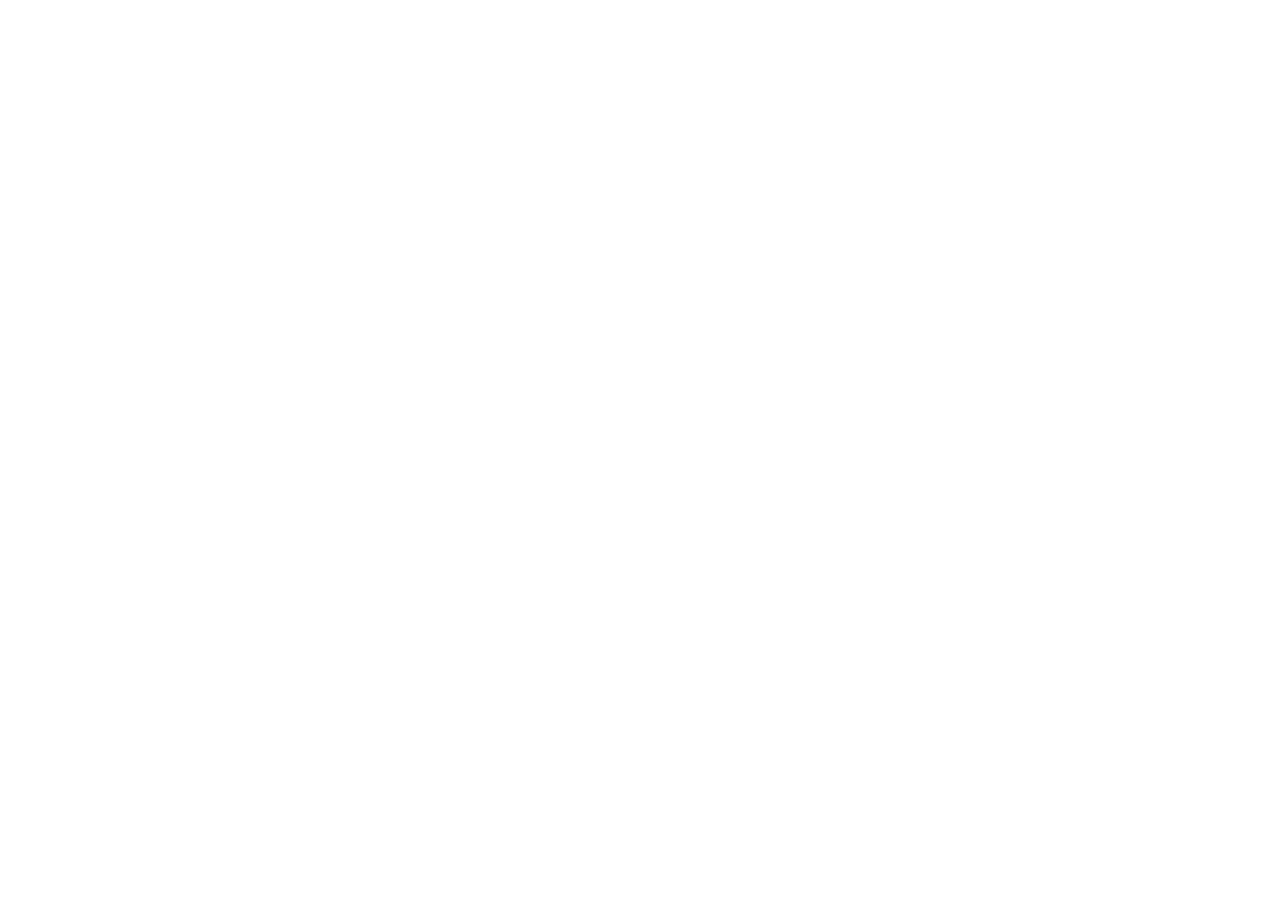
==== index.html @ e0cbf1af "Finished 1st 2 assessments." ====
<!DOCTYPE html>
<html lang="en">
<head>
    <meta charset="UTF-8">
    <meta name="viewport" content="width=device-width, initial-scale=1.0">
    <title>Document</title>
</head>
<body>
    
</body>
</html>
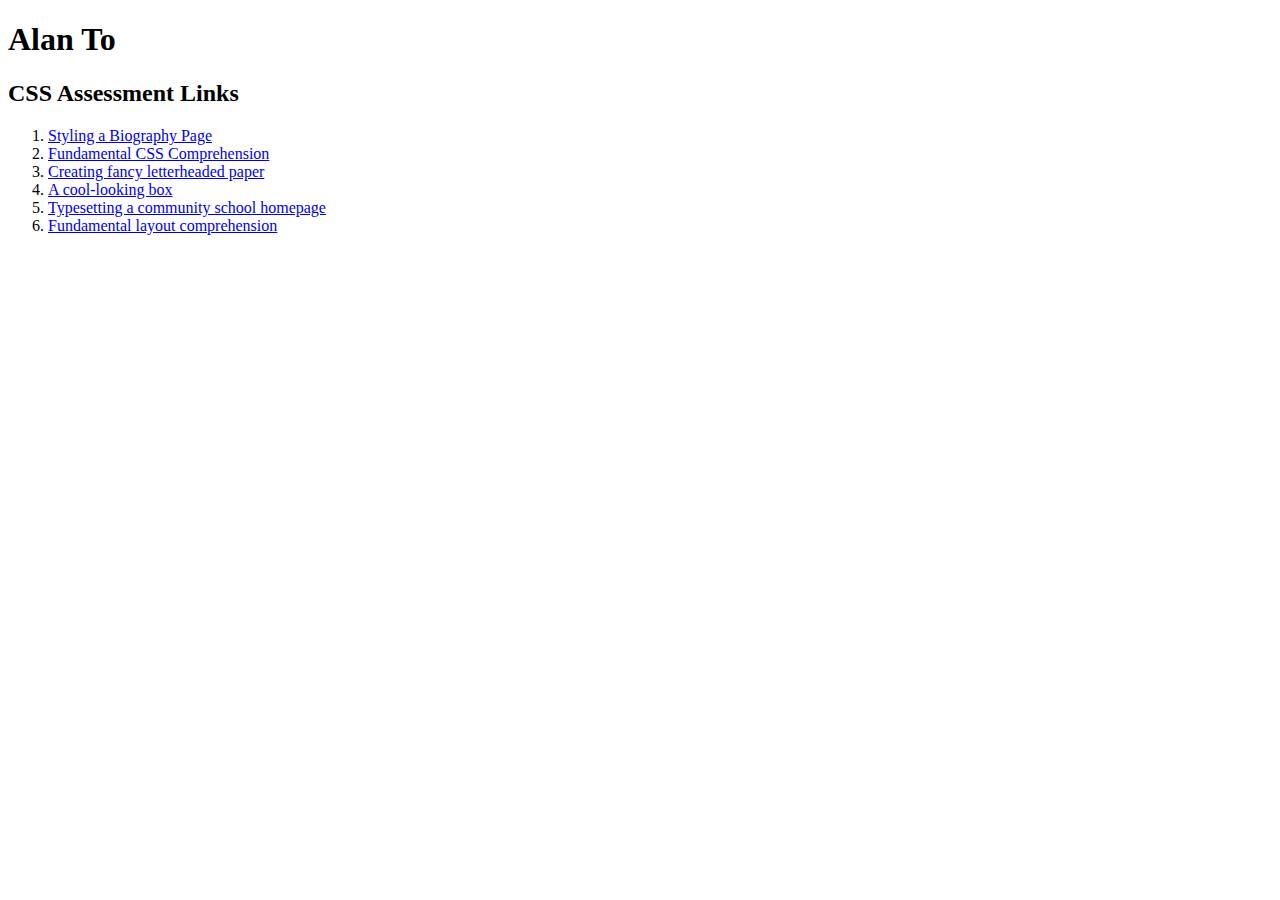
==== commit 6cee43b6: "Finished all CSS assessments." ====
--- a/index.html
+++ b/index.html
@@ -3,9 +3,21 @@
 <head>
     <meta charset="UTF-8">
     <meta name="viewport" content="width=device-width, initial-scale=1.0">
-    <title>Document</title>
+    <title> CSS Tutorial </title>
 </head>
 <body>
     
+    <header>
+        <h1> Alan To </h1>
+    </header>
+    <h2> CSS Assessment Links </h2>
+    <ol>
+        <li> <a href="/BiographyPage/biog.html"> Styling a Biography Page </a></li>
+        <li> <a href="/FundamentalComprehension/index.html"> Fundamental CSS Comprehension </a></li>
+        <li> <a href="/Letterheaded/index.html"> Creating fancy letterheaded paper </a></li>
+        <li> <a href="/CoolBox/index.html"> A cool-looking box </a></li>
+        <li> <a href="/CommunitySchool/index.html"> Typesetting a community school homepage </a></li>
+        <li> <a href="/FundamentalLayout/index.html"> Fundamental layout comprehension </a></li>
+    </ol>
 </body>
 </html>